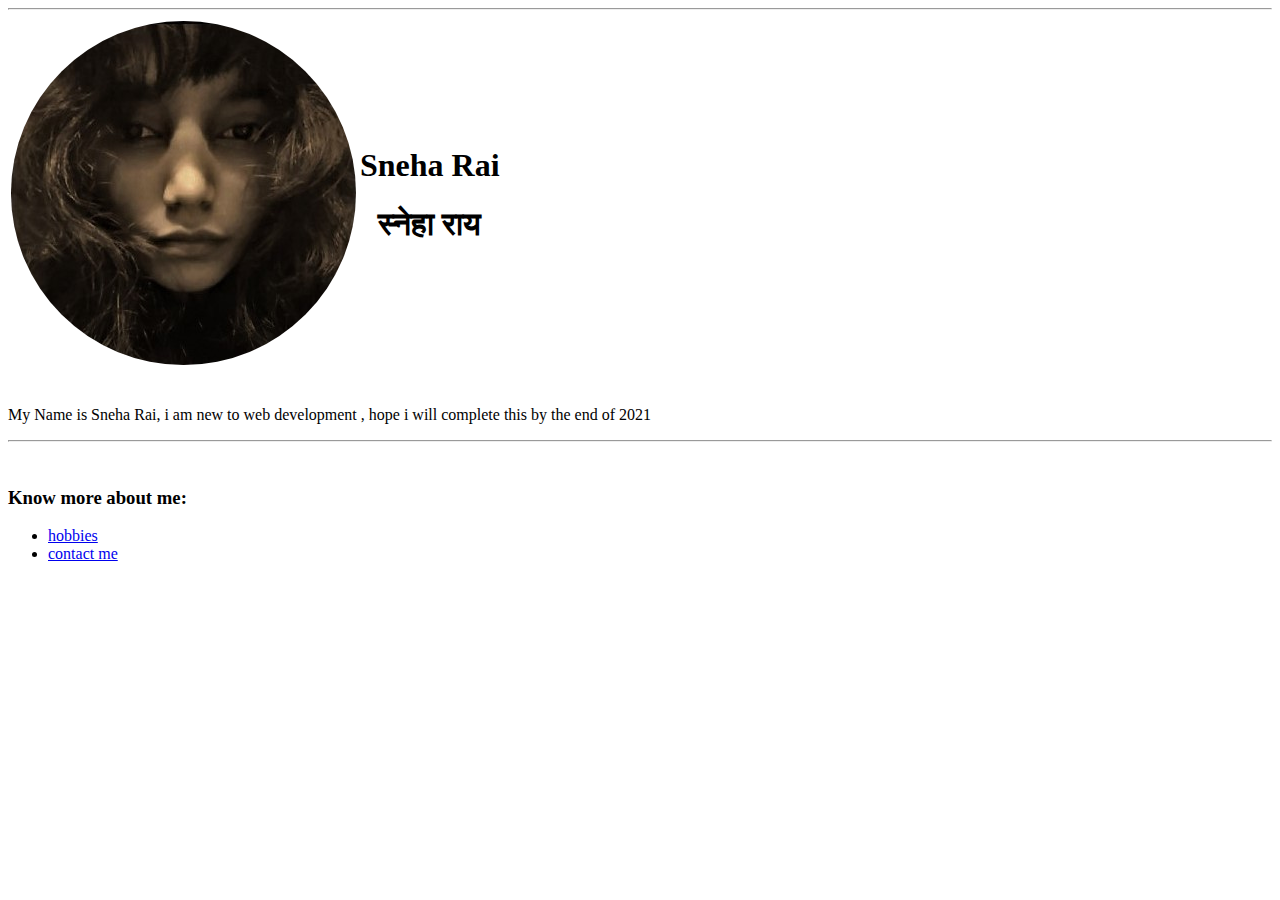
==== index.html @ 7fca82c0 "Rename sneha-website.html to index.html" ====
<!DOCTYPE html>
<html>
 <head>
   <title>Introduction</title>
 </head>
 <hr>
 <body>
   <table>
     <thead>
       <tr>
    <th><img src="Sneharai.jpg" style="border-radius:50%" alt="Sneha profile pic"></th>
    <th><h1><b>Sneha Rai</b></h1>
    <p><h1>स्नेहा राय</h1></p></th>
       </tr>
    </thead>
   </table>
<br>
<p>My Name is Sneha Rai, i am new to web development , hope i will complete this by the end of 2021</p>
<hr>
 </body>
 <br>
 <list>
<h3>Know more about me:</h3>
<ul>
  <li> <a href="hobbies.html"> hobbies</a> </li>
  <li> <a href = "contactme.html"> contact me</a> </li>
</ul>
</html>
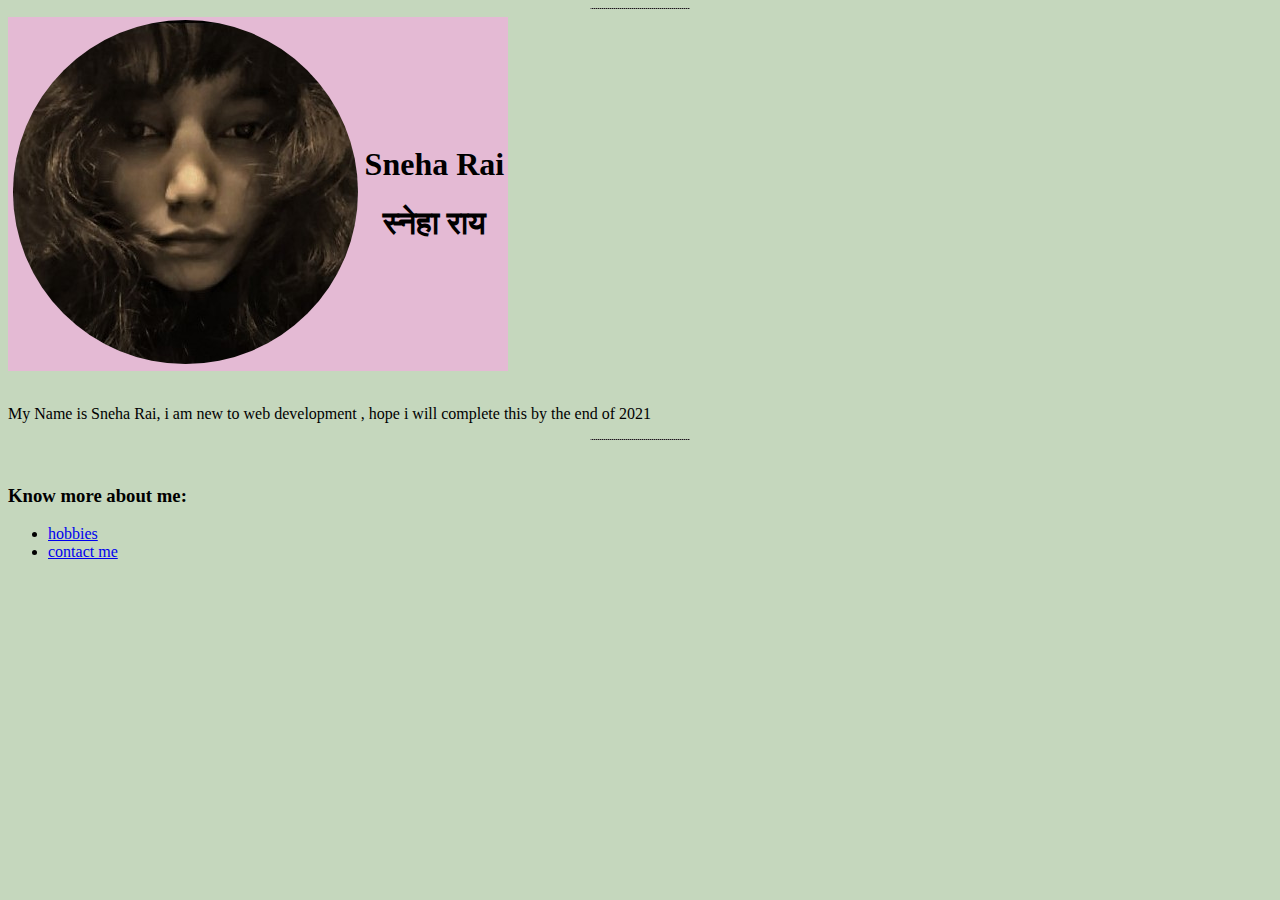
==== commit 02d20ab8: "Update index.html" ====
--- a/index.html
+++ b/index.html
@@ -3,7 +3,8 @@
  <head>
    <title>Introduction</title>
  </head>
- <hr>
+<hr>
+<link rel="stylesheet" href="styles.css">
  <body>
    <table>
      <thead>
--- a/styles.css
+++ b/styles.css
@@ -0,0 +1,14 @@
+
+body {
+  background-color: #c5d7bd;
+}
+table{
+  background-color: #E4BAD4;
+  height: 1px;
+  width: 500px;
+}
+hr{
+ background-color: #1b1717;
+ border-style: dotted none none;
+ width: 100px;
+}
